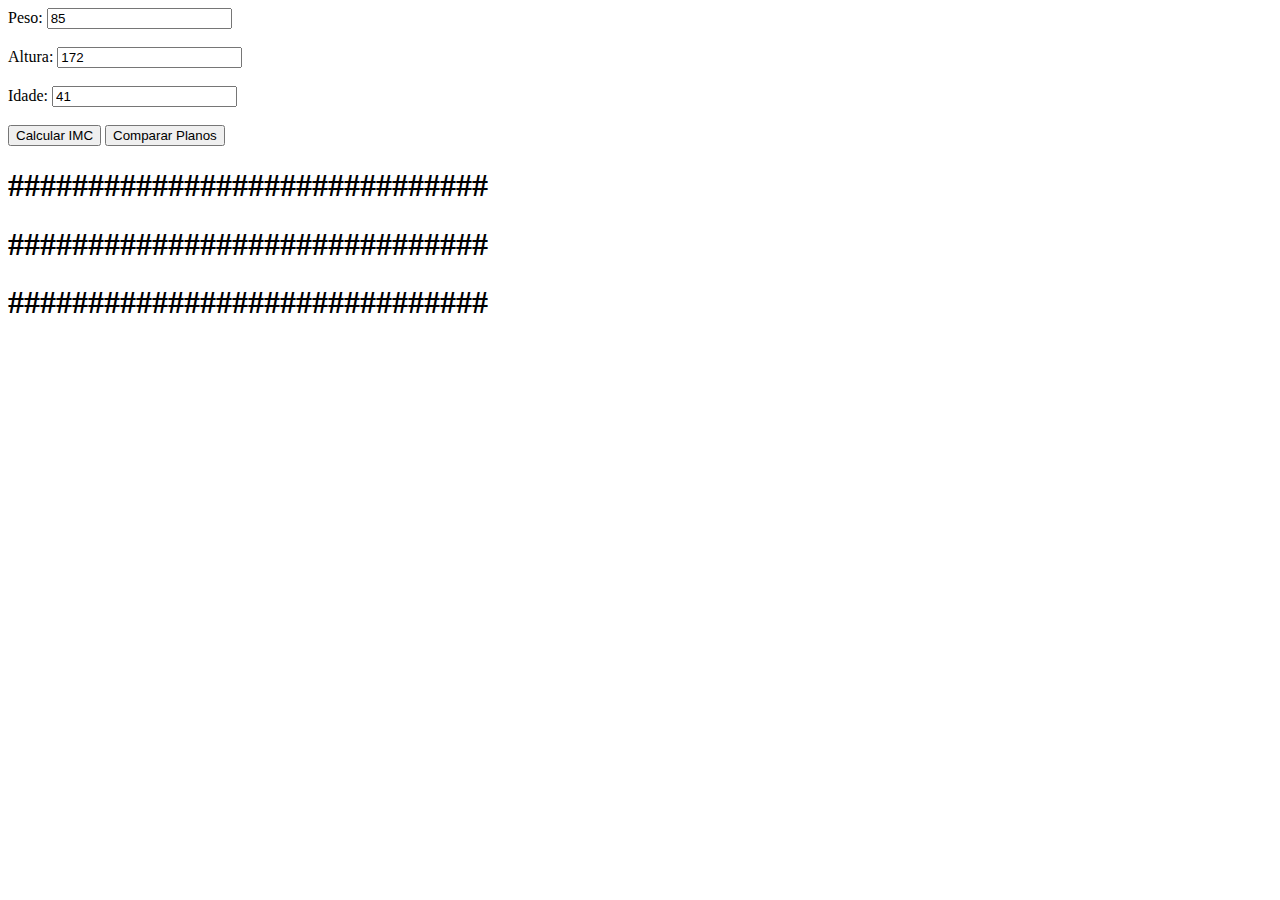
==== Faculdade/ARA0062 - Desenv Web em Html5 Css Javascript e Php/Trabalhos/Segundo Trabalho/PlanoDeSaudeIMC.html @ 9051010f "V2" ====
<!DOCTYPE html>
<html lang="en">
<head>
    <meta charset="UTF-8">
    <meta name="viewport" content="width=device-width, initial-scale=1.0">
    <title>Document</title>
    <script src="PlanoDeSaudeIMC.js"></script>
</head>
<body>
    <label for="peso">Peso:</label>
    <input type="text" id="peso" name="peso" value="85"><br><br>
    <label for="altura">Altura:</label>
    <input type="text" id="altura" name="altura" value="172"><br><br>
    <label for="idade">Idade:</label>
    <input type="text" id="idade" name="idade" value="41"><br><br>
    <button class="btn btn-primary" onclick="main()">
        Calcular IMC
    </button>
    <button class="btn btn-primary" onclick="main(altura, peso, idade)">
        Comparar Planos
    </button>
    <h1 id="linebreak1">##############################</h1>
    <h1 id="imc"></h1>
    <h1 id="classificacao"></h1>
    <h1 id="comorbidade"></h1>
    <h1 id="linebreak2">##############################</h1>
    <h1 id="precoplanoabasico"></h1>
    <h1 id="precoplanoastandard"></h1>
    <h1 id="precoplanoapremium"></h1>
    <h1 id="linebreak3">##############################</h1>
    <h1 id="precoplanobbasico"></h1>
    <h1 id="precoplanobstandard"></h1>
    <h1 id="precoplanobpremium"></h1>
</body>
</html>
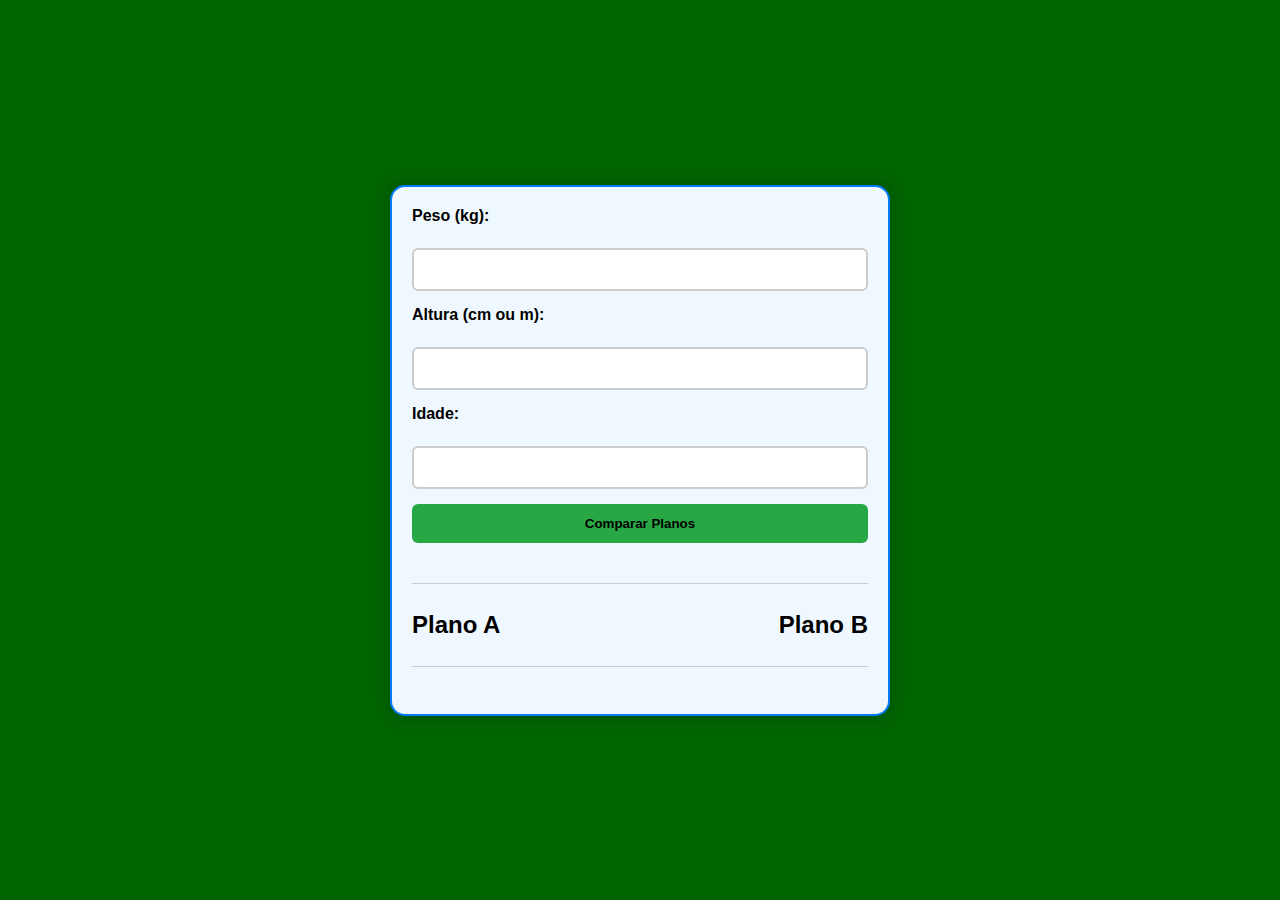
==== commit 325f7bb0: "ARA0062_SegundoTrabalho_V1" ====
--- a/Faculdade/ARA0062 - Desenv Web em Html5 Css Javascript e Php/Trabalhos/Segundo Trabalho/PlanoDeSaudeIMC.html
+++ b/Faculdade/ARA0062 - Desenv Web em Html5 Css Javascript e Php/Trabalhos/Segundo Trabalho/PlanoDeSaudeIMC.html
@@ -3,33 +3,43 @@
 <head>
     <meta charset="UTF-8">
     <meta name="viewport" content="width=device-width, initial-scale=1.0">
-    <title>Document</title>
-    <script src="PlanoDeSaudeIMC.js"></script>
+    <title>Plano de Saúde IMC</title>
+    <link rel="stylesheet" href="styles.css">
+    <script src="PlanoDeSaudeIMC.js" defer></script>
 </head>
 <body>
-    <label for="peso">Peso:</label>
-    <input type="text" id="peso" name="peso" value="85"><br><br>
-    <label for="altura">Altura:</label>
-    <input type="text" id="altura" name="altura" value="172"><br><br>
-    <label for="idade">Idade:</label>
-    <input type="text" id="idade" name="idade" value="41"><br><br>
-    <button class="btn btn-primary" onclick="main()">
-        Calcular IMC
-    </button>
-    <button class="btn btn-primary" onclick="main(altura, peso, idade)">
-        Comparar Planos
-    </button>
-    <h1 id="linebreak1">##############################</h1>
-    <h1 id="imc"></h1>
-    <h1 id="classificacao"></h1>
-    <h1 id="comorbidade"></h1>
-    <h1 id="linebreak2">##############################</h1>
-    <h1 id="precoplanoabasico"></h1>
-    <h1 id="precoplanoastandard"></h1>
-    <h1 id="precoplanoapremium"></h1>
-    <h1 id="linebreak3">##############################</h1>
-    <h1 id="precoplanobbasico"></h1>
-    <h1 id="precoplanobstandard"></h1>
-    <h1 id="precoplanobpremium"></h1>
+    <div class="container">
+        <div class="form-container">
+            <label for="peso">Peso (kg):</label>
+            <input type="text" id="peso" name="peso" value="">
+
+            <label for="altura">Altura (cm ou m):</label>
+            <input type="text" id="altura" name="altura" value="">
+
+            <label for="idade">Idade:</label>
+            <input type="text" id="idade" name="idade" value="">
+
+            <button class="btn" onclick="main()">Comparar Planos</button>
+        </div>
+        <div class="results-container">
+            <div class="divider"></div>
+            <div class="plan-container">
+                <div class="plan-a">
+                    <h2>Plano A</h2>
+                    <h3 id="precoplanoabasico"></h3>
+                    <h3 id="precoplanoastandard"></h3>
+                    <h3 id="precoplanoapremium"></h3>
+                </div>
+                <div class="plan-b">
+                    <h2>Plano B</h2>
+                    <h3 id="precoplanobbasico"></h3>
+                    <h3 id="precoplanobstandard"></h3>
+                    <h3 id="precoplanobpremium"></h3>
+                </div>
+            </div>
+            <div class="divider"></div>
+            <h3 id="planomaisbarato" class="highlight"></h3>
+        </div>
+    </div>
 </body>
-</html>+</html>
--- a/Faculdade/ARA0062 - Desenv Web em Html5 Css Javascript e Php/Trabalhos/Segundo Trabalho/styles.css
+++ b/Faculdade/ARA0062 - Desenv Web em Html5 Css Javascript e Php/Trabalhos/Segundo Trabalho/styles.css
@@ -0,0 +1,103 @@
+/* Adicionar estilos de cor e gradiente */
+* {
+    box-sizing: border-box;
+    margin: 0;
+    padding: 0;
+}
+
+body {
+    font-family: Arial, sans-serif;
+    display: flex;
+    justify-content: center;
+    align-items: center;
+    height: 100vh;
+    background-color: #006400; /* Verde escuro */
+}
+
+.container {
+    display: flex;
+    flex-direction: column;
+    background-color: #f0f8ff; /* Azul claro */
+    padding: 20px;
+    border-radius: 15px; /* Aumentar a curvatura dos cantos */
+    box-shadow: 0 0 15px rgba(0, 0, 0, 0.2);
+    width: 90%;
+    max-width: 500px;
+    border: 2px solid #007BFF; /* Adicionar borda azul */
+}
+
+.form-container {
+    display: flex;
+    flex-direction: column;
+    gap: 15px; /* Aumentar o espaço entre os elementos */
+    margin-bottom: 25px;
+}
+
+.form-container label {
+    margin-bottom: 8px;
+    color: #000000; /* Cor preta sólida */
+    font-weight: bold; /* Deixar os textos em negrito */
+}
+
+.form-container input {
+    padding: 12px;
+    border: 2px solid #ccc; /* Aumentar a espessura da borda */
+    border-radius: 6px;
+    transition: border-color 0.3s;
+    color: #000000; /* Cor preta sólida */
+}
+
+.form-container input:focus {
+    border-color: #007BFF; /* Alterar a cor da borda ao focar */
+}
+
+.btn {
+    padding: 12px;
+    background-color: #28a745; /* Cor verde para o botão */
+    color: #000000; /* Cor preta sólida */
+    border: none;
+    border-radius: 6px;
+    cursor: pointer;
+    transition: background-color 0.3s;
+    font-weight: bold; /* Deixar o texto em negrito */
+}
+
+.btn:hover {
+    background-color: #218838; /* Cor verde mais escura ao passar o mouse */
+}
+
+.results-container {
+    display: flex;
+    flex-direction: column;
+    gap: 12px;
+    text-align: center;
+}
+
+.results-container h1, .results-container h3 {
+    font-size: 18px;
+    color: #000000; /* Cor preta sólida */
+}
+
+.plan-container {
+    display: flex;
+    justify-content: space-between;
+}
+
+.plan-a, .plan-b {
+    display: flex;
+    flex-direction: column;
+    align-items: center;
+}
+
+.divider {
+    width: 100%;
+    height: 1px;
+    background-color: #ccc;
+    margin: 15px 0;
+}
+
+.highlight {
+    font-size: 20px;
+    color: #000000; /* Cor preta sólida */
+    font-weight: bold;
+}
